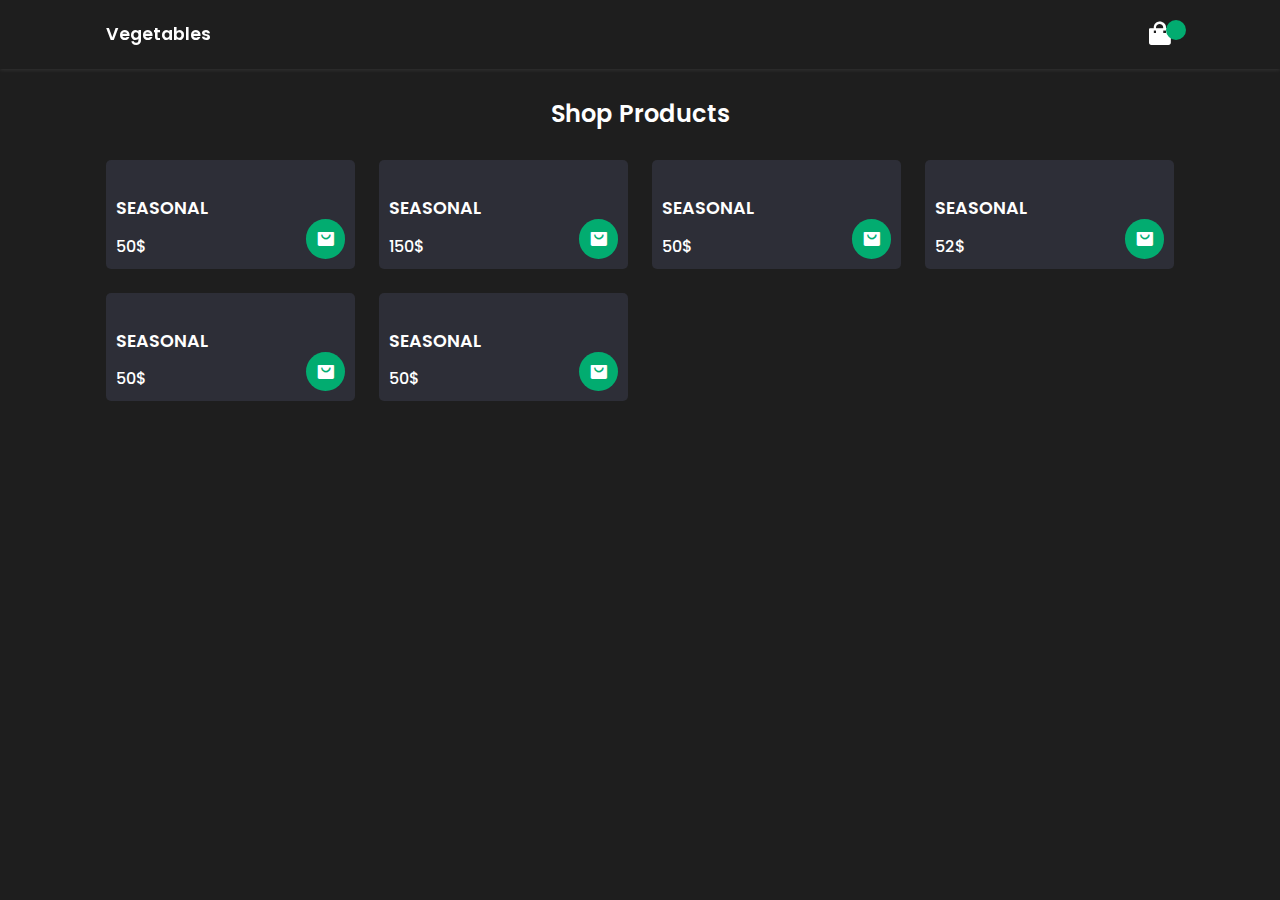
==== index.html @ 7475f59d "first commit" ====
<!DOCTYPE html>
<html lang="en">
<head>
    <meta charset="UTF-8">
    <meta name="viewport" content="width=device-width, initial-scale=1.0">
    <title>Test Pay</title>
    <link rel="stylesheet" href="./css/style.css">

    <link href='https://unpkg.com/boxicons@2.1.4/css/boxicons.min.css' rel='stylesheet'>

</head>
<body>
    <header>
        <div class="nav container">
            <a href="#" class="logo">
                Vegetables
            </a>
            <i class='bx bxs-shopping-bag' id="cart-icon" data-quantity="0" ></i>
            <!-- .cart -->
             <div class="cart">
                <h2 class="cart-title">Your Cart</h2>

                <div class="cart-content">
                    
                        <!-- <img class="cart-img" src="/img/product1.jpeg" alt="" srcset="">
                        <div class="detail-box">
                             <div class="cart-product-title">T-shirt</div>
                             <div class="cart-price">$50</div>
                             <input type="number"
                                    name=""
                                    id=""
                                    value="1"
                                    class="cart-quantity" 
                                />
                            </div>
                            < Remove product 
                            <i class='bx bxs-trash cart-remove'></i> -->
                   
                </div>
                
                <div class="total">
                    <div class="total-title">Total</div>
                    <div class="total-price">$0</div>
                </div>
                <!-- buy button -->
                 <button type="button" class="btn-buy">Pay Now</button>
                 <!-- close -->
                 <i class='bx bx-x' id="close-cart"></i>
             </div>
        </div>
    </header>
    <!-- Products -->
     <section class="shop container">
        <h2 class="section-title">Shop Products</h2>
        <!-- Shop content -->
         <div class="shop-content">
            <!-- Box 1 -->
             <div class="product-box">
                <img src="https://blogger.googleusercontent.com/img/a/AVvXsEihvs8Yl8gwE-ge0a82WCybrdQfTyW5I5xO4N69QDNvY8RekB6bos1lZiAD8RQ7fhShk65etK6GJsZSA6sLi7JQoN2ClqzQm6eoUEpqGNMcqt06srvuROq3A4nosStoHrOCyvpyq1kDwaw0WVtJJlkfTHFVEIZK94h-mtN7I7SfakprTr22pRuTEownMc_i" 
                    alt="" 
                    class="product-img" />
                <h2 class="product-title">SEASONAL</h2>
                <span class="price">50$</span>
                <i class='bx bxs-shopping-bag-alt add-cart'></i>
             </div>
              <!-- Box 2 -->
             <div class="product-box">
                <img src="https://blogger.googleusercontent.com/img/a/AVvXsEhcMD_b7L-OH51RxoPPx1pZPcExcGvwsulmV-H_c-kZXYmute0B9QCxH70ynpahQ7hdXuHQ87oIaacuDeBQ__Un41EOrU5Eoja6UHVy_6WIsxRkM32iBI0uC7YT9zcgww3fwDbDybL4is95TGQTKAGv21GCpLYEHAKRIbFQeDTqI46713Fz12SN7uB5N_z_" alt="" 
                    class="product-img" />
                <h2 class="product-title">SEASONAL</h2>
                <span class="price">150$</span>
                <i class='bx bxs-shopping-bag-alt add-cart'></i>
             </div>
              <!-- Box 3 -->
             <div class="product-box">
                <img src="https://blogger.googleusercontent.com/img/a/AVvXsEj1EEK1tWVIrvRWGdeW0Ntn_-rY9e15DYbirOZ_-FGHD13tfcD7TfoWjTQupPZktasLb7el8Ta5L96kBnLuSYkDKh-zwrRvn2yEbt_qtuIhfuKpHAV496qpGuWp6hhxL_F_qaohvtsHhdu4CchSpMPEQyS8AQippWQIPoAcuKoUp09lsAFTzKX_M0ge4Yh9"  
                    alt="" 
                    class="product-img" />
                <h2 class="product-title">SEASONAL</h2>
                <span class="price">50$</span>
                <i class='bx bxs-shopping-bag-alt add-cart'></i>
             </div>
              <!-- Box 4 -->
             <div class="product-box">
                <img src="https://blogger.googleusercontent.com/img/a/AVvXsEgYmioA8WH-t3VIafEzHWNNxHji3_lxnrJQ-8T3hWOCiF2hIJZhJ9c0hUN5nIUlW9rSzUy5Ig8gcbFYsVkKH5Z8DPOC-ta-QwYMGG6FpIif6ueyC0NfQGfpzpCJ-wmy-1j_6fl9JA34nxTk8HwSJf1jySBomQYaP0q4JKd4hjmy2dRzGOhu5F3vE7iJODwv" 
                    alt="" 
                    class="product-img" />
                <h2 class="product-title">SEASONAL</h2>
                <span class="price">52$</span>
                <i class='bx bxs-shopping-bag-alt add-cart'></i>
             </div>
              <!-- Box 5 -->
             <div class="product-box">
                <img src="https://blogger.googleusercontent.com/img/a/AVvXsEihvs8Yl8gwE-ge0a82WCybrdQfTyW5I5xO4N69QDNvY8RekB6bos1lZiAD8RQ7fhShk65etK6GJsZSA6sLi7JQoN2ClqzQm6eoUEpqGNMcqt06srvuROq3A4nosStoHrOCyvpyq1kDwaw0WVtJJlkfTHFVEIZK94h-mtN7I7SfakprTr22pRuTEownMc_i" 
                    alt="" 
                    class="product-img" />
                <h2 class="product-title">SEASONAL</h2>
                <span class="price">50$</span>
                <i class='bx bxs-shopping-bag-alt add-cart'></i>
             </div>
                <!-- Box 5 -->
                <div class="product-box">
                    <img src="https://blogger.googleusercontent.com/img/a/AVvXsEihvs8Yl8gwE-ge0a82WCybrdQfTyW5I5xO4N69QDNvY8RekB6bos1lZiAD8RQ7fhShk65etK6GJsZSA6sLi7JQoN2ClqzQm6eoUEpqGNMcqt06srvuROq3A4nosStoHrOCyvpyq1kDwaw0WVtJJlkfTHFVEIZK94h-mtN7I7SfakprTr22pRuTEownMc_i" 
                        alt="" 
                        class="product-img" />
                    <h2 class="product-title">SEASONAL</h2>
                    <span class="price">50$</span>
                    <i class='bx bxs-shopping-bag-alt add-cart'></i>
                 </div>
         </div>
     </section>
    <!-- Link JS -->
     <script src="js/main.js"></script>
</body>
</html>
---- css/style.css ----
@import url('https://fonts.googleapis.com/css2?family=Poppins:ital,wght@0,100;0,200;0,300;0,400;0,500;0,600;0,700;0,800;0,900;1,100;1,200;1,300;1,400;1,500;1,600;1,700;1,800;1,900&family=Prata&family=Roboto:ital,wght@0,100;0,300;0,400;0,500;0,700;0,900;1,100;1,300;1,400;1,500;1,700;1,900&display=swap');

*{
    font-family: 'Poppins',sans-serif;
    margin: 0;
    padding: 0;
    box-sizing: border-box;
    scroll-padding-top: 2rem;
    scroll-behavior: smooth;
    list-style: none;
    text-decoration: none;
}

:root{
    --main-color: #fd4646;
    --text-color:#02ac70;
    --bg-color:#fff;
    --container-color:#1e1e1e;

}

img{
    width: 100%;
}

body{
    background-color: var(--container-color);
    color: var(--bg-color);
}
section{
    padding: 4rem 0 3rem;
}
.container{
    max-width: 1068px;
    margin: auto;
     width: 100%;   
}
header{
    position: fixed;
    top: 0;
    left: 0;
    width: 100%;
    background: var(--container-color);
    box-shadow: 0 1px 4px hsla(0,0%,98%,0.1);
    z-index: 100;
}

.nav{
    display: flex;
    justify-content: space-between;
    align-items: center;
    padding: 20px 0;
}

.logo{
    font-size: 1.1rem;
    color: var(--bg-color);
    font-weight: 600;
}

#cart-icon{
    position: relative;
    font-size: 1.8rem;
    cursor: pointer;
}

#cart-icon[data-quantity]::after{
        contain: '';
}
#cart-icon[data-quantity]::after{
    content: '';
    position: absolute;
    top: 0;
    right: -12px;
    width: 20px;
    height: 20px;
    background:var(--text-color);
    border-radius: 50%;
    color: white;
    font-size: 12px;
    font-weight: 500;
    display: flex;
    justify-content: center;
    align-items: center;
}

/* Cart */
.cart{
 position: fixed;
 top: 0px;
 right: -100%;
 width: 360px;
 min-height: 100vh;
 padding: 20px;
 background: var(--container-color);
 box-shadow: -2px 0 4px hsl(0, 4%, 15% / 10%);
 transition: 0.3s cubic-bezier(0.075, 0.82, 0.165, 1);

}

.cart.active{
    right: 0;
    transition: 0.3s cubic-bezier(0.075, 0.82, 0.165, 1);

}

.cart-title {
    text-align: center;
    font-size: 1.5rem;
    font-weight: 600;
    margin-top: 2rem;

}
.total{
    display: flex;
    justify-content: flex-end;
    margin-top: 1.5rem;
    border-top: 1px solid var(--text-color) ;
}

.total-title{
    font-size: 1.2rem;
    font-weight: 600;
    margin-top: 1rem;
}

.total-price{
    font-size: 1.075rem;
    margin: 1rem 0 0 .7rem;

}

.btn-buy{
    display: flex;
    justify-content: center;
    margin: 1.5rem auto 0 auto;
    padding: 12px 20px;
    width: 50%;
    text-align: center;
    border: none;
    border-radius: 2rem;
    background-color: var(--text-color);
    color: var(--bg-color);
    font-size: 1rem;
    font-size: inherit;
    font-weight: 500;
    cursor: pointer;
}

#close-cart{
    position: absolute;
    top: 1rem;
    right: .8rem;
    font-size: 2rem;
    color: var(--text-color);
    cursor: pointer;
}

.cart-box{
    display: grid;
    grid-template-columns: 32% 50% 18%;
    align-items: center;
    gap: 1rem;
    margin-top: 1rem;
}
.cart-img{
    width: 100px;
    height: 100px;
    object-fit: contain;
    object-position: center;
    padding: 10px;
}
.detail-box{
    display: grid;
    row-gap: 0.5rem;

}
.cart-product-title{
    font-size: 1rem;
    font-weight: 500;
    text-transform: uppercase;
}
.cart-price{
    font-weight: 500;
}
.cart-quantity{
    border: 1px solid var(--text-color);
    outline-color: var(--main-color);
    width: 2.8rem;
    text-align: center;
    font-size: 1rem;
    border-radius: 4px;

}

.cart-remove{
    font-size: 24px;
    color: var(--main-color);
    cursor: pointer;
}

.section-title{
    font-size: 1.5rem;
    font-weight: 600;
    text-align: center;
    margin-bottom: 1.8rem;
}

.shop{
    margin-top: 2rem;
}

.shop-content{
    display: grid;
    grid-template-columns: repeat(auto-fit, minmax(220px,auto));
    gap: 1.5rem;
}

.product-box{
    position: relative;
    background:#2d2e37;
    padding: 10px;
    border-radius: 5px;
    transition: 0.4s cubic-bezier(0.075,0.82,0.165,1);
}
.product-box:hover{
    background: var(--bg-color);
    border: 1px solid #f0f0f0;
    box-shadow: 0 8px 32px hsla(0.75,0.82,0.165,1);
    transition: 0.4s cubic-bezier(0.075,0.82,0.165,1);
}
.product-box:hover .product-title,
.product-box:hover .price{
    color: #141414;
}
.product-img{
    width: 100%;
    height: auto;
    border-radius: 5px;
    margin-bottom: 0.5rem;
}

.product-title{
    font-size: 1.1rem;
    font-weight: 600;
    text-transform: uppercase;
    margin-bottom: 0.8rem;
}
.price{
    font-weight: 500;
}
.add-cart{
    position: absolute;
    bottom: 10px;
    right: 10px;
    background:var(--text-color);
    color: var(--bg-color);
    padding: 10px;
    font-size: 1.2rem;
    border-radius: 50%;
    cursor: pointer;
}
.add-cart:hover{
    background: hsl(249, 32%, 17%);
}
/* Successfully */
.sc-container{
    width: 100%;
    height: 100vh;
    display: flex;
    flex-direction: column;
    justify-content: center;
    align-items: center;
}
.sc-container img{
    width: 200px;
    margin: 2rem 0;
}
.sc-container h1{
    font-size: 2.8rem;
    margin-bottom: 10px;
}
.sc-container p{
    max-width: 600px;
    font-size: 0.970rem;
    text-align: center;
    margin: 0.5rem 0;
}
.sc-btn{
    padding: 12px 20px ;
    border-radius: 2rem;
    background: var(--text-color);
    color: var(--bg-color);
    font-size: 1rem;
    font-weight: 500;
}

/* Making Responsive */
@media (max-width: 1080px) {
    .nav{
        padding: 14px 0;
    }
    section{
        padding: 3rem 0 2rem;
    }
    .container{
        margin: 0 auto;
        width: 90%;
    }
    .shop{
        margin-top: 2rem !important;
    }
    
}

@media (max-width: 400px) {
    .nav{
        padding: 14px 0;
    }
    .logo{
        font-size: 1rem;
    }
    .cart{
        width: 320px;
    }   
}
@media (max-width: 360px) {
    .shop{
        margin-top: 2rem !important;
    }
    .cart{
        width: 100%;
    }   
}
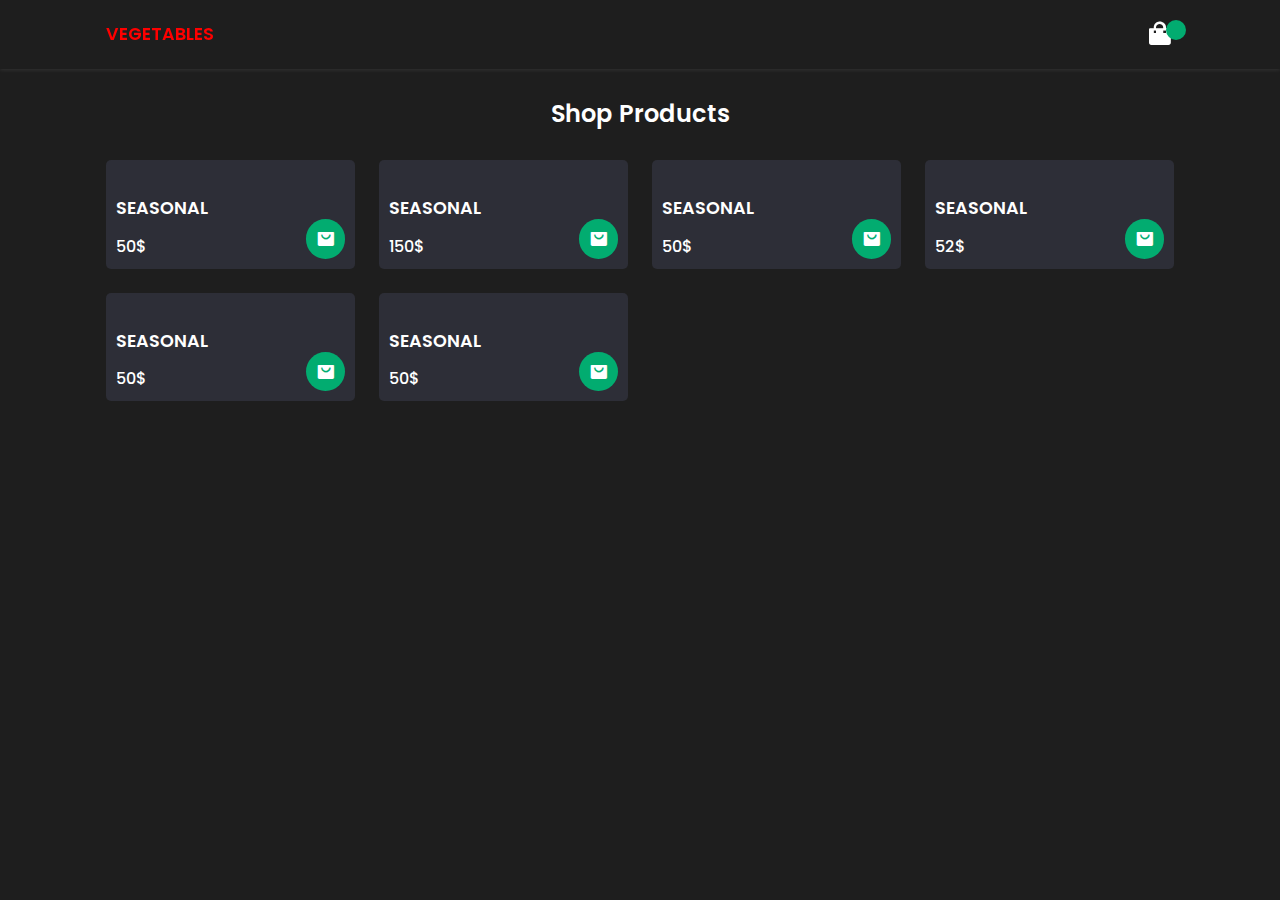
==== commit da5a840b: "Update index.html" ====
--- a/index.html
+++ b/index.html
@@ -4,7 +4,7 @@
     <meta charset="UTF-8">
     <meta name="viewport" content="width=device-width, initial-scale=1.0">
     <title>Test Pay</title>
-    <link rel="stylesheet" href="./css/style.css">
+    <link rel="stylesheet" href="css/style.css">
 
     <link href='https://unpkg.com/boxicons@2.1.4/css/boxicons.min.css' rel='stylesheet'>
 
--- a/css/style.css
+++ b/css/style.css
@@ -54,8 +54,9 @@
 
 .logo{
     font-size: 1.1rem;
-    color: var(--bg-color);
-    font-weight: 600;
+    color: red;
+    font-weight: 600;
+    text-transform: uppercase;
 }
 
 #cart-icon{
